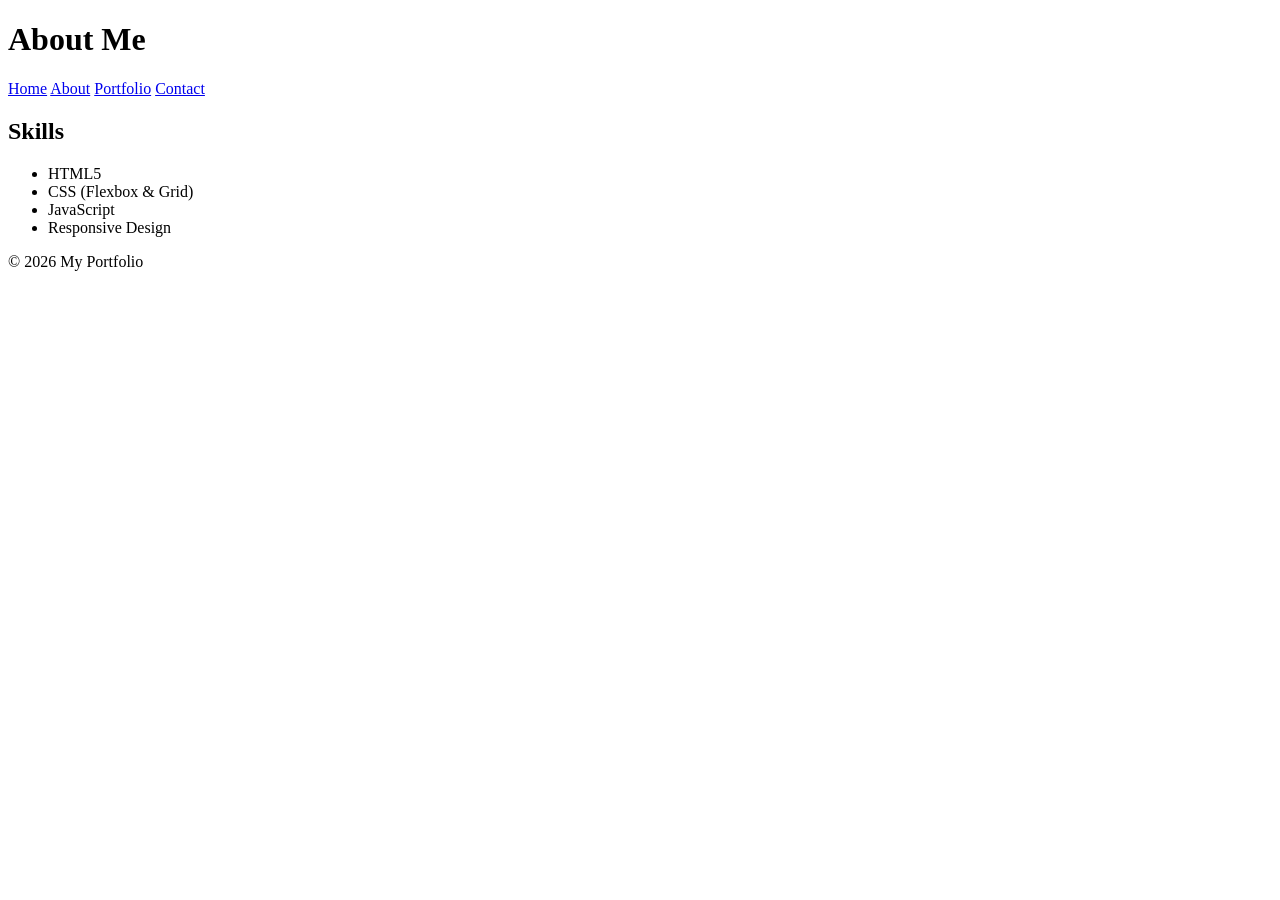
==== About2.html @ bbda9894 "Add files via upload" ====
<!DOCTYPE html>
<html>
<head>
    <title>About</title>
    <link rel="stylesheet" href="style.css">
</head>
<body>

<header>
    <h1>About Me</h1>
    <nav>
        <a href="Home1.html">Home</a>
        <a href="About2.html">About</a>
        <a href="Portfolio1.html">Portfolio</a>
        <a href="Contact1.html">Contact</a>
    </nav>
</header>

<section class="container">
    <div class="card">
        <h2>Skills</h2>
        <ul>
            <li>HTML5</li>
            <li>CSS (Flexbox & Grid)</li>
            <li>JavaScript</li>
            <li>Responsive Design</li>
        </ul>
    </div>
</section>

<footer>© 2026 My Portfolio</footer>

</body>
</html>
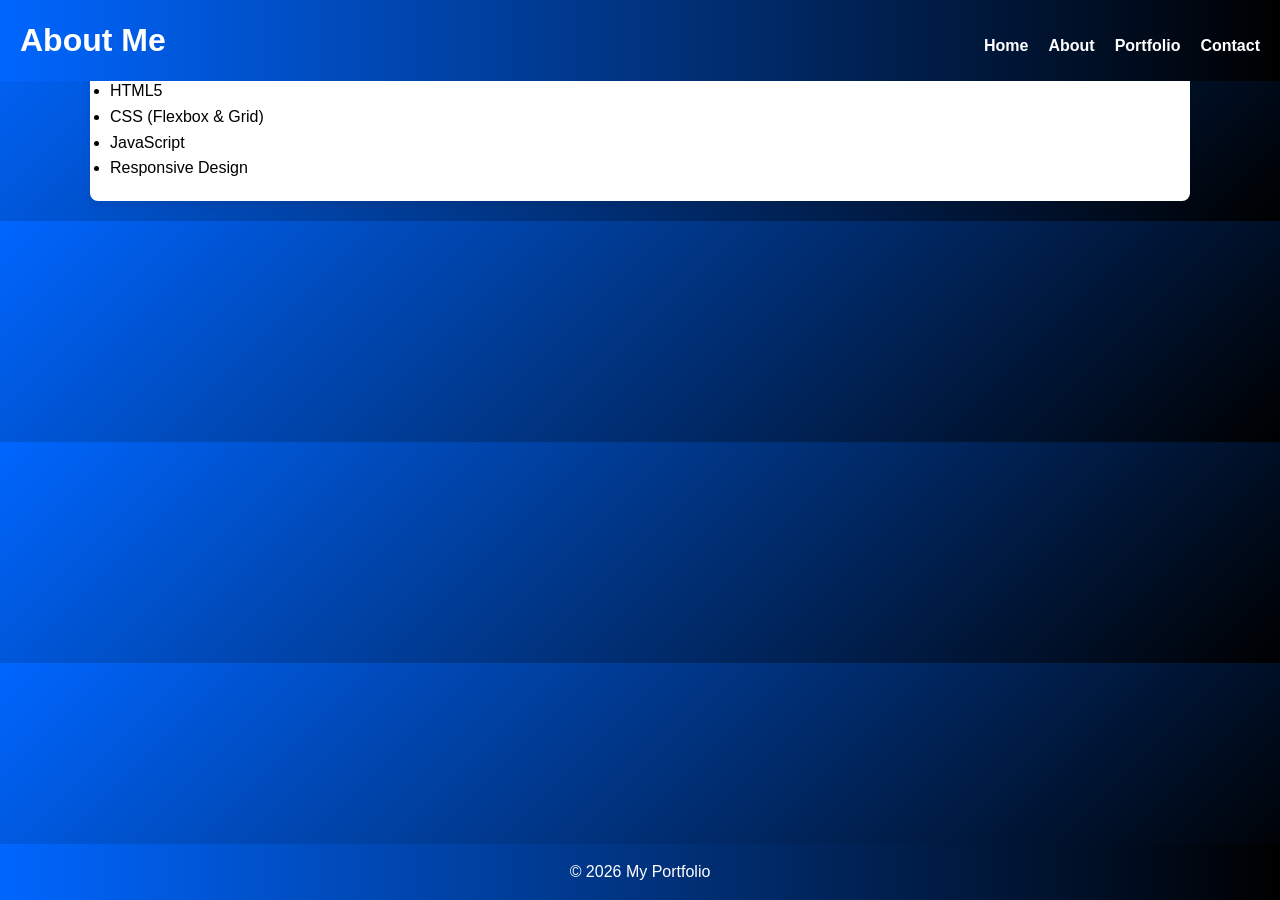
==== commit bf0532c9: "Update About2.html" ====
--- a/About2.html
+++ b/About2.html
@@ -2,14 +2,14 @@
 <html>
 <head>
     <title>About</title>
-    <link rel="stylesheet" href="style.css">
+    <link rel="stylesheet" href="Css2.css">
 </head>
 <body>
 
 <header>
     <h1>About Me</h1>
     <nav>
-        <a href="Home1.html">Home</a>
+        <a href="index.html">Home</a>
         <a href="About2.html">About</a>
         <a href="Portfolio1.html">Portfolio</a>
         <a href="Contact1.html">Contact</a>
--- a/Css2.css
+++ b/Css2.css
@@ -0,0 +1,181 @@
+/* Reset */
+* {
+    margin: 0;
+    padding: 0;
+    box-sizing: border-box;
+}
+
+/* Body */
+body {
+    font-family: Arial, sans-serif;
+    line-height: 1.6;
+    margin: 0;
+    background: linear-gradient(135deg, #0066ff, #000000);
+}
+
+/* About Container */
+.about-container {
+    margin-top: 120px;
+    color: white;
+}
+
+/* Hero Image */
+.hero-image {
+    width: 100%;
+    height: 50vh;
+    object-fit: cover;
+    display: block;
+}
+
+/* Header */
+header {
+    position: fixed;
+    top: 0;
+    width: 100%;
+    color: white;
+    display: flex;
+    justify-content: space-between;
+    align-items: center;
+    padding: 15px 20px;
+    z-index: 1000;
+    background: linear-gradient(to right, #0066ff, #000000);
+}
+
+/* Logo */
+.logo {
+    font-size: 20px;
+    font-weight: bold;
+}
+
+/* Navigation */
+nav {
+    display: flex;
+    justify-content: center;
+    gap: 20px;
+    margin-top: 10px;
+}
+
+nav a {
+    color: white;
+    text-decoration: none;
+    font-weight: bold;
+}
+
+nav a:hover {
+    text-decoration: none;
+}
+
+/* Menu Toggle */
+#menu-toggle {
+    display: none;
+}
+
+/* Hamburger */
+.hamburger {
+    display: flex;
+    flex-direction: column;
+    cursor: pointer;
+}
+
+.hamburger span {
+    width: 25px;
+    height: 3px;
+    background: white;
+    margin: 4px 0;
+    transition: 0.3s;
+}
+
+/* Dropdown Menu */
+.menu {
+    position: fixed;
+    top: 60px;
+    right: 20px;
+    display: none;
+    flex-direction: column;
+    padding: 15px;
+    border-radius: 8px;
+    background: linear-gradient(135deg, #0066ff, #000000);
+}
+
+.menu a {
+    color: white;
+    text-decoration: none;
+    padding: 10px 0;
+    display: block;
+}
+
+/* Show menu */
+#menu-toggle:checked ~ .menu {
+    display: flex;
+}
+
+/* Container */
+.container {
+    width: 90%;
+    max-width: 1100px;
+    margin: auto;
+    padding: 20px 0;
+}
+
+/* Grid */
+.grid {
+    display: grid;
+    grid-template-columns: repeat(auto-fit, minmax(250px, 1fr));
+    gap: 20px;
+}
+
+/* Card */
+.card {
+    background: white;
+    padding: 20px;
+    border-radius: 8px;
+    box-shadow: 0 3px 10px rgba(0,0,0,0.1);
+}
+
+/* Buttons */
+button {
+    padding: 10px 15px;
+    border: none;
+    background-color: #28a745;
+    color: white;
+    border-radius: 5px;
+    cursor: pointer;
+}
+
+button:hover {
+    background-color: #1e7e34;
+}
+
+/* Custom Button */
+.btn {
+    display: inline-block;
+    padding: 10px 20px;
+    background-color: #0066ff;
+    color: white;
+    text-decoration: none;
+    border-radius: 6px;
+}
+
+.btn:hover {
+    background-color: #0044aa;
+}
+
+/* Footer */
+footer {
+    position: fixed;
+    bottom: 0;
+    width: 100%;
+    text-align: center;
+    padding: 15px;
+    color: white;
+    margin-top: 30px;
+    background: linear-gradient(to right, #0066ff, #000000);
+}
+
+/* Responsive */
+@media (max-width: 768px) {
+    nav {
+        flex-direction: column;
+        align-items: center;
+    }
+}
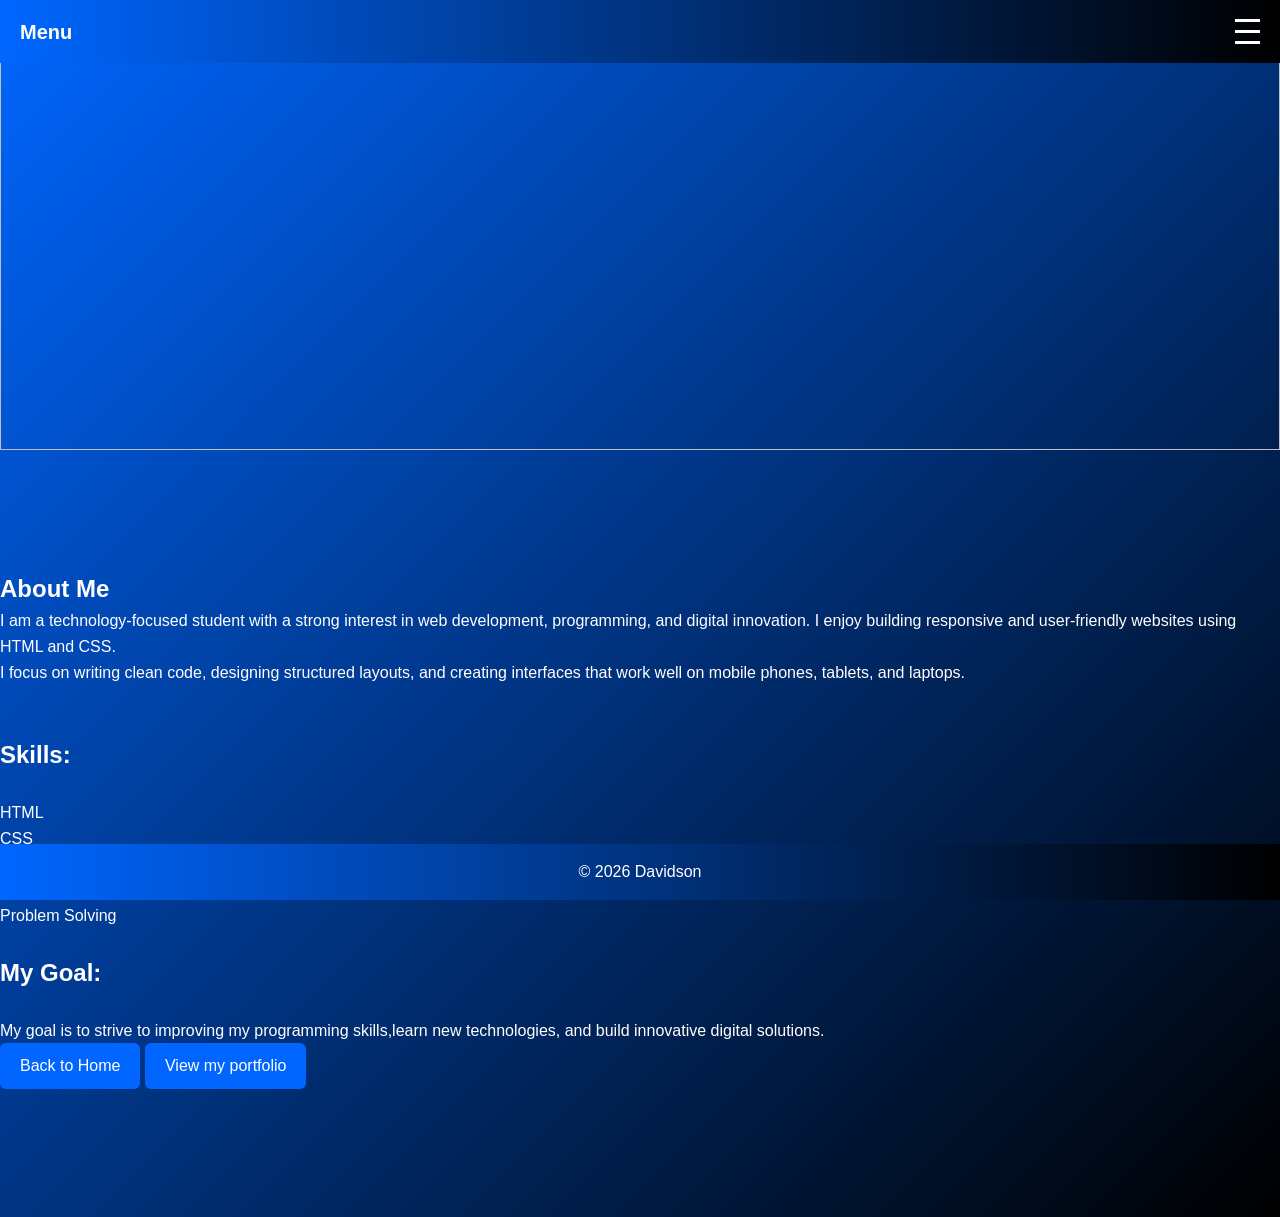
==== commit b0813e62: "Update About2.html" ====
--- a/About2.html
+++ b/About2.html
@@ -2,33 +2,68 @@
 <html>
 <head>
     <title>About</title>
+    <meta name="viewport" content="width=device-width, initial-scale=1.0" charset="UTF-8">
     <link rel="stylesheet" href="Css2.css">
 </head>
 <body>
+<img src="about me.jpg" class="hero-image">
+<header>
+  <div class="logo">Menu</div>
+      <!-- Hidden checkbox for toggle -->
+    <input type="checkbox" id="menu-toggle">
 
-<header>
-    <h1>About Me</h1>
-    <nav>
+    <!-- Hamburger icon -->
+    <label for="menu-toggle" class="hamburger">
+      <span></span>
+      <span></span>
+      <span></span>
+    </label>
+    <nav class="menu">
         <a href="index.html">Home</a>
-        <a href="About2.html">About</a>
         <a href="Portfolio1.html">Portfolio</a>
         <a href="Contact1.html">Contact</a>
     </nav>
 </header>
+  <section class="about-container">
+        <h1><b>About Me</b></h1>
+        <p>
+            I am a technology-focused student with a strong interest in web development,
+            programming, and digital innovation. I enjoy building responsive and
+            user-friendly websites using HTML and CSS.
+        </p>
 
-<section class="container">
-    <div class="card">
-        <h2>Skills</h2>
+        <p>
+            I focus on writing clean code, designing structured layouts,
+            and creating interfaces that work well on mobile phones,
+            tablets, and laptops.
+        </p>
+        <br>
+        <br>
+        <h2>Skills:</h2>
+        <br>
         <ul>
-            <li>HTML5</li>
-            <li>CSS (Flexbox & Grid)</li>
-            <li>JavaScript</li>
-            <li>Responsive Design</li>
+            <li>HTML</li>
+            <li>CSS</li>
+            <li>Responsive Web Design</li>
+            <li>Basic JavaScript</li>
+            <li>Problem Solving</li>
         </ul>
-    </div>
-</section>
+        <br>
+        <h2>My Goal:</h2>
+        <br>
+        <p>
+            My goal is to strive to improving my programming skills,learn new technologies, and build innovative digital solutions.
+        </p>
 
-<footer>© 2026 My Portfolio</footer>
+        <a href="Home1.html" class="btn">Back to Home</a>
+        <a href="Portfolio1.html" class="btn">View my portfolio</a>
+    </section>
+<br>
+<br>
+<br>
+<br>
+<br>
+<footer>© 2026 Davidson</footer>
 
 </body>
 </html>
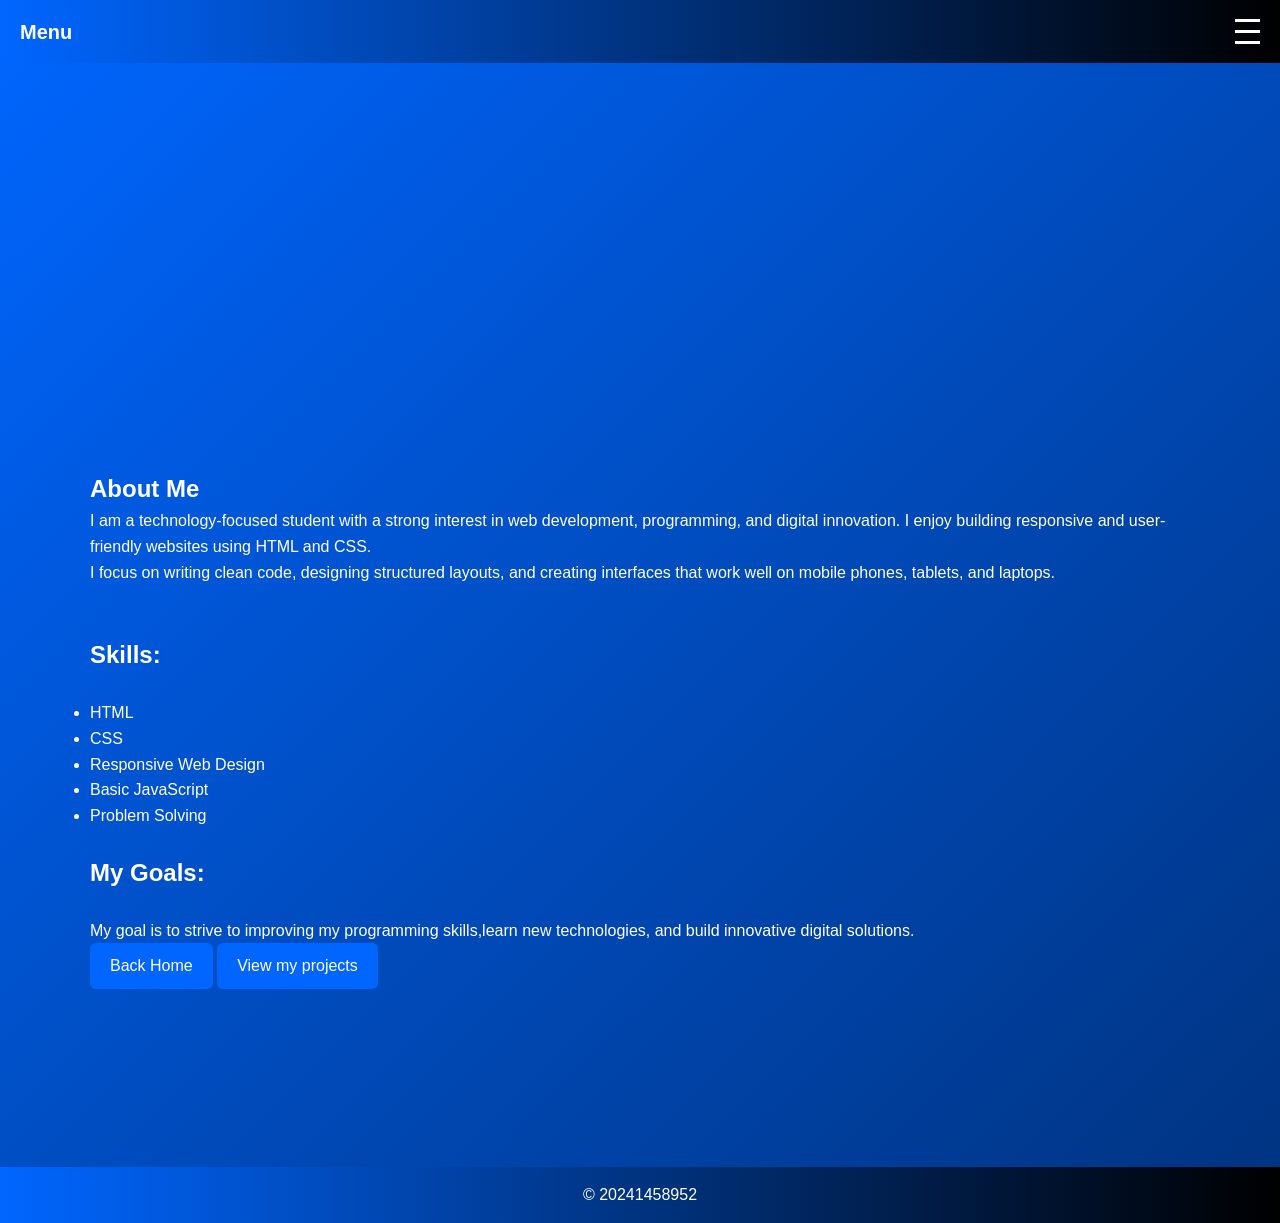
==== commit b0adabbe: "Add files via upload" ====
--- a/About2.html
+++ b/About2.html
@@ -6,7 +6,7 @@
     <link rel="stylesheet" href="Css2.css">
 </head>
 <body>
-<img src="about me.jpg" class="hero-image">
+<img src="about me.jpg" class="hero-image" alt="More info">
 <header>
   <div class="logo">Menu</div>
       <!-- Hidden checkbox for toggle -->
@@ -24,7 +24,7 @@
         <a href="Contact1.html">Contact</a>
     </nav>
 </header>
-  <section class="about-container">
+  <section class="container" style="color: white;">
         <h1><b>About Me</b></h1>
         <p>
             I am a technology-focused student with a strong interest in web development,
@@ -49,21 +49,21 @@
             <li>Problem Solving</li>
         </ul>
         <br>
-        <h2>My Goal:</h2>
+        <h2>My Goals:</h2>
         <br>
         <p>
             My goal is to strive to improving my programming skills,learn new technologies, and build innovative digital solutions.
         </p>
 
-        <a href="Home1.html" class="btn">Back to Home</a>
-        <a href="Portfolio1.html" class="btn">View my portfolio</a>
+        <a href="index.html" class="btn">Back Home</a>
+        <a href="Portfolio1.html" class="btn">View my projects</a>
     </section>
 <br>
 <br>
 <br>
 <br>
 <br>
-<footer>© 2026 Davidson</footer>
+<footer>© 20241458952</footer>
 
 </body>
 </html>
--- a/Css2.css
+++ b/Css2.css
@@ -10,7 +10,23 @@
     font-family: Arial, sans-serif;
     line-height: 1.6;
     margin: 0;
-    background: linear-gradient(135deg, #0066ff, #000000);
+
+    background: linear-gradient(135deg, #0066ff, #000000, #0066ff);
+    background-size: 400% 400%;
+    animation: gradientFlow 10s ease infinite;
+}
+
+/* Gradient animation */
+@keyframes gradientFlow {
+    0% {
+        background-position: 0% 50%;
+    }
+    50% {
+        background-position: 100% 50%;
+    }
+    100% {
+        background-position: 0% 50%;
+    }
 }
 
 /* About Container */
@@ -95,6 +111,22 @@
     padding: 15px;
     border-radius: 8px;
     background: linear-gradient(135deg, #0066ff, #000000);
+    background-size: 400% 400%;
+    animation: gradientFlow 10s ease infinite;
+}
+
+/* Gradient animation */
+@keyframes gradientFlow {
+    0% {
+        background-position: 0% 50%;
+    }
+    50% {
+        background-position: 100% 50%;
+    }
+    100% {
+        background-position: 0% 50%;
+    }
+}
 }
 
 .menu a {
@@ -136,14 +168,14 @@
 button {
     padding: 10px 15px;
     border: none;
-    background-color: #28a745;
+    background-color: midnightblue;
     color: white;
     border-radius: 5px;
     cursor: pointer;
 }
 
 button:hover {
-    background-color: #1e7e34;
+    background-color: purple;
 }
 
 /* Custom Button */
@@ -162,7 +194,7 @@
 
 /* Footer */
 footer {
-    position: fixed;
+    position: bottom;
     bottom: 0;
     width: 100%;
     text-align: center;
@@ -171,7 +203,25 @@
     margin-top: 30px;
     background: linear-gradient(to right, #0066ff, #000000);
 }
-
+.email-input {
+  width: 100%;
+  max-width: 500px;
+  padding: 12px;
+  border-radius: 6px;
+  border: 1px solid #ccc;
+  font-size: 16px;
+}
+
+.message-box {
+  width: 100%;
+  max-width: 500px;
+  height: 150px;
+  padding: 12px;
+  border-radius: 6px;
+  border: 1px solid #ccc;
+  font-size: 16px;
+  resize: vertical;
+}
 /* Responsive */
 @media (max-width: 768px) {
     nav {
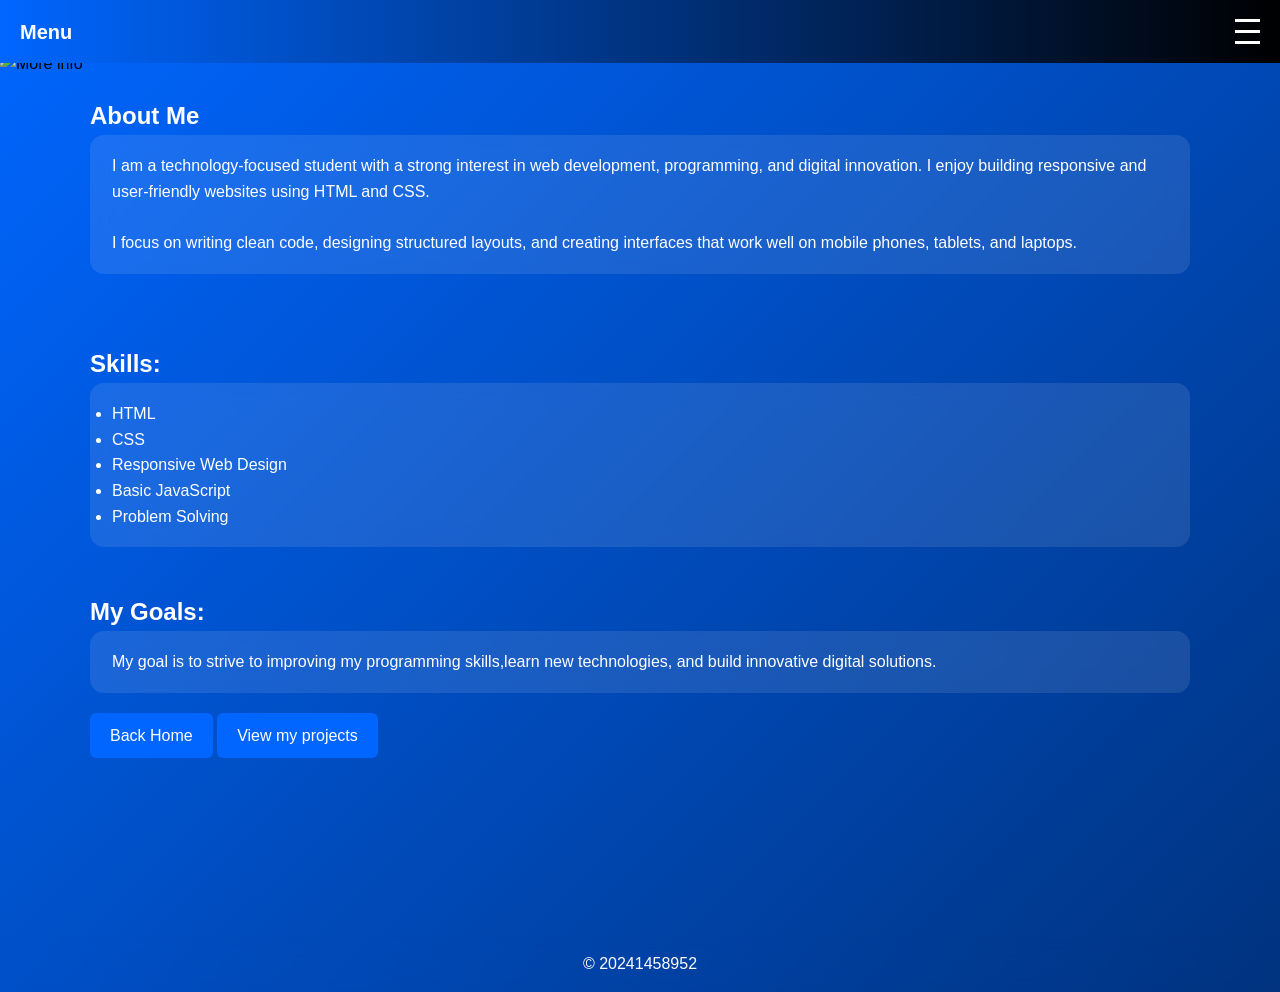
==== commit e8a6d43f: "Update About2.html" ====
--- a/About2.html
+++ b/About2.html
@@ -6,6 +6,8 @@
     <link rel="stylesheet" href="Css2.css">
 </head>
 <body>
+  <br>
+  <br>
 <img src="about me.jpg" class="hero-image" alt="More info">
 <header>
   <div class="logo">Menu</div>
@@ -24,24 +26,34 @@
         <a href="Contact1.html">Contact</a>
     </nav>
 </header>
-  <section class="container" style="color: white;">
-        <h1><b>About Me</b></h1>
-        <p>
+  <section class="container" >
+        <h1 style="color: white;"><b>About Me</b></h1>
+        <p style="color: white; background: rgba(255, 255, 255, 0.1);
+    backdrop-filter: blur(10px);
+    -webkit-backdrop-filter: blur(10px);
+  padding: 18px 22px;
+    border-radius: 14px;
+    color: white;
+    margin-bottom: 20px;">
             I am a technology-focused student with a strong interest in web development,
             programming, and digital innovation. I enjoy building responsive and
             user-friendly websites using HTML and CSS.
-        </p>
-
-        <p>
+<br>
+<br>
             I focus on writing clean code, designing structured layouts,
             and creating interfaces that work well on mobile phones,
             tablets, and laptops.
-        </p>
+            </p>
         <br>
         <br>
-        <h2>Skills:</h2>
-        <br>
-        <ul>
+        <h2 style="color: white;">Skills:</h2>
+        <ul style="color: white; background: rgba(255, 255, 255, 0.1);
+    backdrop-filter: blur(10px);
+    -webkit-backdrop-filter: blur(10px);
+  padding: 18px 22px;
+    border-radius: 14px;
+    color: white;
+    margin-bottom: 20px;">
             <li>HTML</li>
             <li>CSS</li>
             <li>Responsive Web Design</li>
@@ -49,12 +61,16 @@
             <li>Problem Solving</li>
         </ul>
         <br>
-        <h2>My Goals:</h2>
-        <br>
-        <p>
+        <h2 style="color: white;">My Goals:</h2>
+        <p style="color: white; background: rgba(255, 255, 255, 0.1);
+    backdrop-filter: blur(10px);
+    -webkit-backdrop-filter: blur(10px);
+  padding: 18px 22px;
+    border-radius: 14px;
+    color: white;
+    margin-bottom: 20px;">
             My goal is to strive to improving my programming skills,learn new technologies, and build innovative digital solutions.
         </p>
-
         <a href="index.html" class="btn">Back Home</a>
         <a href="Portfolio1.html" class="btn">View my projects</a>
     </section>
--- a/Css2.css
+++ b/Css2.css
@@ -4,7 +4,11 @@
     padding: 0;
     box-sizing: border-box;
 }
-
+p {
+background: transparent;
+    backdrop-filter: blur(10px);
+    -webkit-backdrop-filter: blur(10px);
+}
 /* Body */
 body {
     font-family: Arial, sans-serif;
@@ -38,8 +42,7 @@
 /* Hero Image */
 .hero-image {
     width: 100%;
-    height: 50vh;
-    object-fit: cover;
+    height: auto;
     display: block;
 }
 
@@ -194,6 +197,9 @@
 
 /* Footer */
 footer {
+    background: transparent;
+    backdrop-filter: blur(10px);
+    -webkit-backdrop-filter: blur(10px);
     position: bottom;
     bottom: 0;
     width: 100%;
@@ -201,7 +207,6 @@
     padding: 15px;
     color: white;
     margin-top: 30px;
-    background: linear-gradient(to right, #0066ff, #000000);
 }
 .email-input {
   width: 100%;
